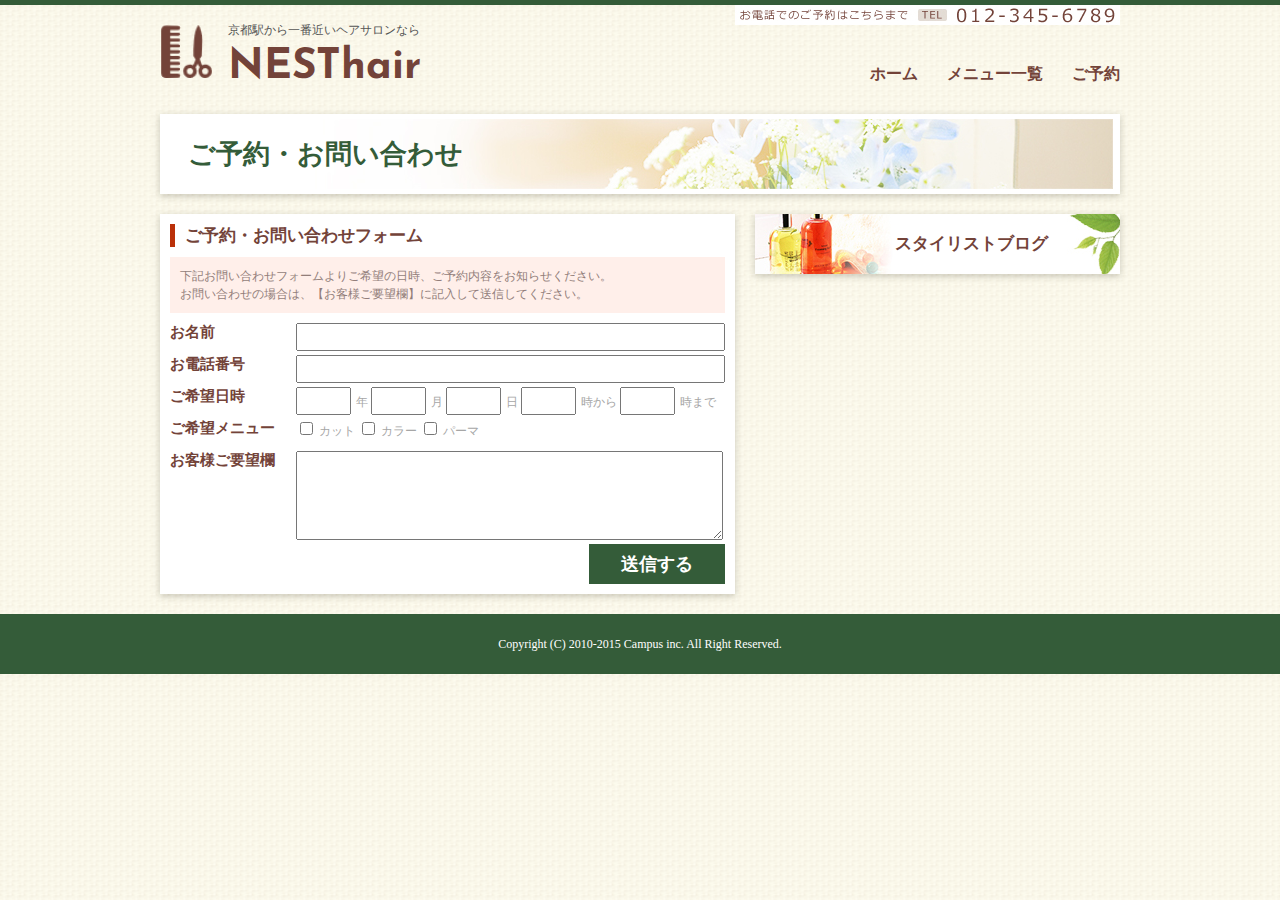
==== contact.html @ b7bcb88d "Add files via upload" ====
<!DOCTYPE html>
<html lang="ja">

<head>
	<meta charset="UTF-8">
	<title>NESThair</title>
	<link rel="stylesheet" href="style.css" type="text/css">

    <link rel="preconnect" href="https://fonts.googleapis.com">
    <link rel="preconnect" href="https://fonts.gstatic.com" crossorigin>
    <link href="https://fonts.googleapis.com/css2?family=Josefin+Sans:wght@700&display=swap" rel="stylesheet">
</head>

<body>
    <div id="wrapper">
        <header>
            <h1 id="header_logo">
                <img src="images/logo1.png" alt="NESThair">
                <p>京都駅から一番近いヘアサロンなら<br>
                <span>NESThair</span></p>
            </h1>

            <nav>
                <ul>
                    <li><a href="index.html">ホーム</a></li>
                    <li><a href="menu.html">メニュー一覧</a></li>
                    <li><a href="contact.html">ご予約</a></li>
                </ul>
            </nav>

            <div class="clear"></div>

            <p id="nav_tel">
                <img src="images/tel_nav.jpg" alt="お電話でのご予約は">
            </p>

        </header>

        <h2 id="heading" class="box-shadow">
            ご予約・お問い合わせ
        </h2>

        <div class="container">
            <div id="left" class="box-shadow">
                <h3>ご予約・お問い合わせフォーム</h3>
                <p id="contact_text">
                    下記お問い合わせフォームよりご希望の日時、ご予約内容をお知らせください。<br>
                    お問い合わせの場合は、【お客様ご要望欄】に記入して送信してください。
                </p>
                <form>
                    <table>
                        <tr>
                            <td class="form_title">
                                <label for="name">お名前</label>
                            </td>
                            <td class="form_contents">
                                <input type="text" id="name">
                            </td>
                        </tr>
                        <tr>
                            <td class="form_title">
                                <label for="tel">お電話番号</label>
                            </td>
                            <td class="form_contents">
                                <input type="text" id="tel">
                            </td>
                        </tr>
                        <tr>
                            <td class="form_title">
                                <label for="time">ご希望日時</label>
                            </td>
                            <td class="form_contents">
                                <input type="text" class="time">年
                                <input type="text" class="time">月
                                <input type="text" class="time">日
                                <input type="text" class="time">時から
                                <input type="text" class="time">時まで
                            </td>
                        </tr>
                        <tr>
                            <td class="form_title">
                                <label for="menu">ご希望メニュー</label>
                            </td>
                            <td class="form_contents">
                                <input type="checkbox" id="menu_cut" value="カット">
                                <label for="menu_cut">カット</label>
                                <input type="checkbox" id="menu_color" value="カラー">
                                <label for="menu_color">カラー</label>
                                <input type="checkbox" id="menu_perm" value="パーマ">
                                <label for="menu_perm">パーマ</label>
                            </td>
                        </tr>
                        <tr>
                            <td class="form_title">
                                <label for="textarea">お客様ご要望欄</label>
                            </td>
                            <td class="form_contents">
                                <textarea id="textarea"></textarea>                                </textarea>
                            </td>
                        </tr>
                    </table>
                    <p id="submit">
                        <input type="submit" value="送信する">
                    </p>
                </form>
            </div>

            <div id="right">
                <ul>
                    <li class="box-shadow"><a id="blog" href="#">スタイリストブログ</a></li>
                </ul>
            </div>

        </div>
    </div><!-- //#wrapper -->

    <footer>
        <p>Copyright (C) 2010-2015 Campus inc. All Right Reserved.</p>
    </footer>

</body>

</html>
---- style.css ----
@charset "utf-8";

/* ========================================
    リセットcss
========================================= */
html, body, div, span, applet, object, iframe,
h1, h2, h3, h4, h5, h6, p, blockquote, pre,
a, abbr, acronym, address, big, cite, code,
del, dfn, em, img, ins, kbd, q, s, samp,
small, strike, strong, sub, sup, tt, var,
b, u, i, center,
dl, dt, dd, ol, ul, li,
fieldset, form, label, legend,
table, caption, tbody, tfoot, thead, tr, th, td,
article, aside, canvas, details, embed,
figure, figcaption, footer, header, hgroup,
menu, nav, output, ruby, section, summary,
time, mark, audio, video {
	margin: 0;
	padding: 0;
	border: 0;
	font-style:normal;
	font-weight: normal;
	font-size: 100%;
	vertical-align: baseline;
}
article, aside, details, figcaption, figure,
footer, header, hgroup, menu, nav, section {
	display: block;
}
html{overflow-y: scroll;}
blockquote, q {quotes: none;}
blockquote:before, blockquote:after,q:before, q:after {content: ''; content: none;}
input, textarea,{margin: 0; padding: 0;}
ol, ul{list-style:none;}
table{border-collapse: collapse; border-spacing:0;}
caption, th{text-align: left;}
a:focus {outline:none;}

/* micro clearfix */
.cf:before,
.cf:after {
    content: " ";
    display: table;
}
.cf:after {clear: both;}
.cf {*zoom: 1;}


/* ========================================
    レイアウト用
========================================= */

body {
    background: url(images/bg.png);
    border-top: 5px solid #345c39;
    font-family: "メイリオ", Meiryo;
}

#wrapper {
    width: 960px;
    margin: 0 auto;
}

.box-shadow {
    box-shadow: 0 2px 7px rgba(83,78,61,0.3);
}



/* ========================================
    ヘッダー
========================================= */

header {
    width: 960px;
    height: 49px;
    padding: 20px 0;
    position: relative;
}

#header_logo {
    display: flex;
}

h1 {
    font-size: 12px;
    color: #555;
    /* background: url(images/logo1.png) no-repeat; */
	/* padding-left: 65px; */
    line-height: 1;
    height: 49px;
    font-family: 'Josefin Sans', sans-serif;
}

h1 img {
    width: 53px;
    height: 53px;
}

h1 p {
    margin-left: 15px;
}

span {
    font-size: 42px;
    color: #734339;
    font-weight: bold;
    margin-top: 10px;
    display: inline-block;
    /* padding-left: 65px; */

}

nav ul li{
    float: left;
    margin-left: 29px;
}

header nav {
    float: right;
    margin-top: -10px;
}

header nav ul li:hover {
    background: url(images/navbar.png)no-repeat
    center bottom;
    height: 36px;
    display: inline-block;
}

header nav ul li a {
    font-size: 16px;
    font-weight: bold;
    color: #734339;
    text-decoration: none;
    height: 26px;
    display: inline-block;
}

header nav ul li:hover a {
    color: #345c39;
    border-bottom: 4px solid #345c39;
}

.clear {
    clear: both;
}

#nav_tel {
    position: absolute;
    top: 0;
    right: 0;
}


/* ========================================
    メイン画像
========================================= */

#main {
    width: 950px;
    height: 425px;
    margin: 20px 0;
    border: 5px solid #fff;
}

#main img {
    width: 950px;
    height: 425px;
}

/* ========================================
    コンテンツ
========================================= */

.container {
    display: flex;
}

#left {
    width: 555px;
    height: auto;
    background-color: #fff;
    margin-right: 20px;
    padding: 10px;
}

#left h2,
#left h3 {
    font-size: 17px;
    font-weight: bold;
    color: #734339;
    border-left: 5px solid #ba3009;
    padding-left: 10px;
}

#left dl {
    margin-top: 11px;
}

#left ul {
    overflow: scroll;
    width: 555px;
    height: 200px;
}

#left ul li {
    font-size: 13px;
    font-weight: normal;
    color: #927e7a;
    border-bottom: 1px dotted #d0d0d0;
    line-height: 32px;
}

#left ul li span {
    font-size: 12px;
    font-weight: normal;
    color: #b5b3b3;
    margin-right: 15px;
}

#right {
    width: 365px;
    height: 198px;
}

div#right ul li {
	line-height: 60px;
	margin-bottom: 20px;
}

#right ul li a {
    width: 225px;
    height: 60px;
    display: block;
    font-size: 17px;
    font-weight: bold;
    color: #734339;
    text-decoration: none;
    padding-left: 140px;
    ;
}

#right ul li a#contact {
    background: url(images/contact.jpg);
}

#right ul li a#blog {
    background: url(images/blog.jpg);
}


/* ========================================
    フッター
========================================= */

footer {
    width: 100%;
    height: 60px;
    background-color: #345c39;
    margin-top: 20px;
    font-size: 12px;
    color: #fff;
    text-align: center;
    line-height: 60px;
}


/* ========================================
    メニュー一覧
========================================= */

#heading {
    background: url(images/title.jpg);
    width: 927px;
    height: 70px;
    border: 5px;
    border-style: solid;
    border-color: #fff;
    margin: 20px 0;
    font-size: 27px;
    font-weight: bold;
    color: #345c39;
    line-height: 70px;
    padding-left: 23px;
}

#left dl dt {
    font-size: 15px;
    font-weight: bold;
    color: #734339;
}

#left dl dd {
    font-size: 13px;
    font-weight: normal;
    color: #927e7a;
    margin-left: 10px;
    margin-bottom: 20px;
}

#left dl dd:last-child {
    margin-bottom: 0;
}

/* ========================================
    コンタクト
========================================= */

#contact_text {
    color: #927e7a;
    font-size: 12px;
    line-height: 18px;
    background-color: #ffefea;
    padding: 10px;
    margin-top: 10px;
    margin-bottom: 10px;
}

.form_title {
    width: 131px;
    height: 32px;
    font-size: 15px;
    color: #734339;
    vertical-align: top;
}

.form_title label {
    font-weight: bold;
}

.form_contents {
    font-size: 12px;
    color: #a6a6a6;

}

.form_contents #name,
.form_contents #tel {
    width: 421px;
    height: 22px;
}

.form_contents .time {
    width: 47px;
    height: 22px;
    margin-right: 5px;
    display: inline-block;
}

.form_contents textarea {
    width: 421px;
    height: 83px;
}

#submit{
    text-align: right;

}

#submit input {
    background-color: #345c39;
    border: none;
    font-size: 18px;
    font-weight: bold;
    color: #fff;
    width: 136px;
    height: 40px;
}

#submit input:hover {
    cursor: pointer;
    opacity: 0.8;
}
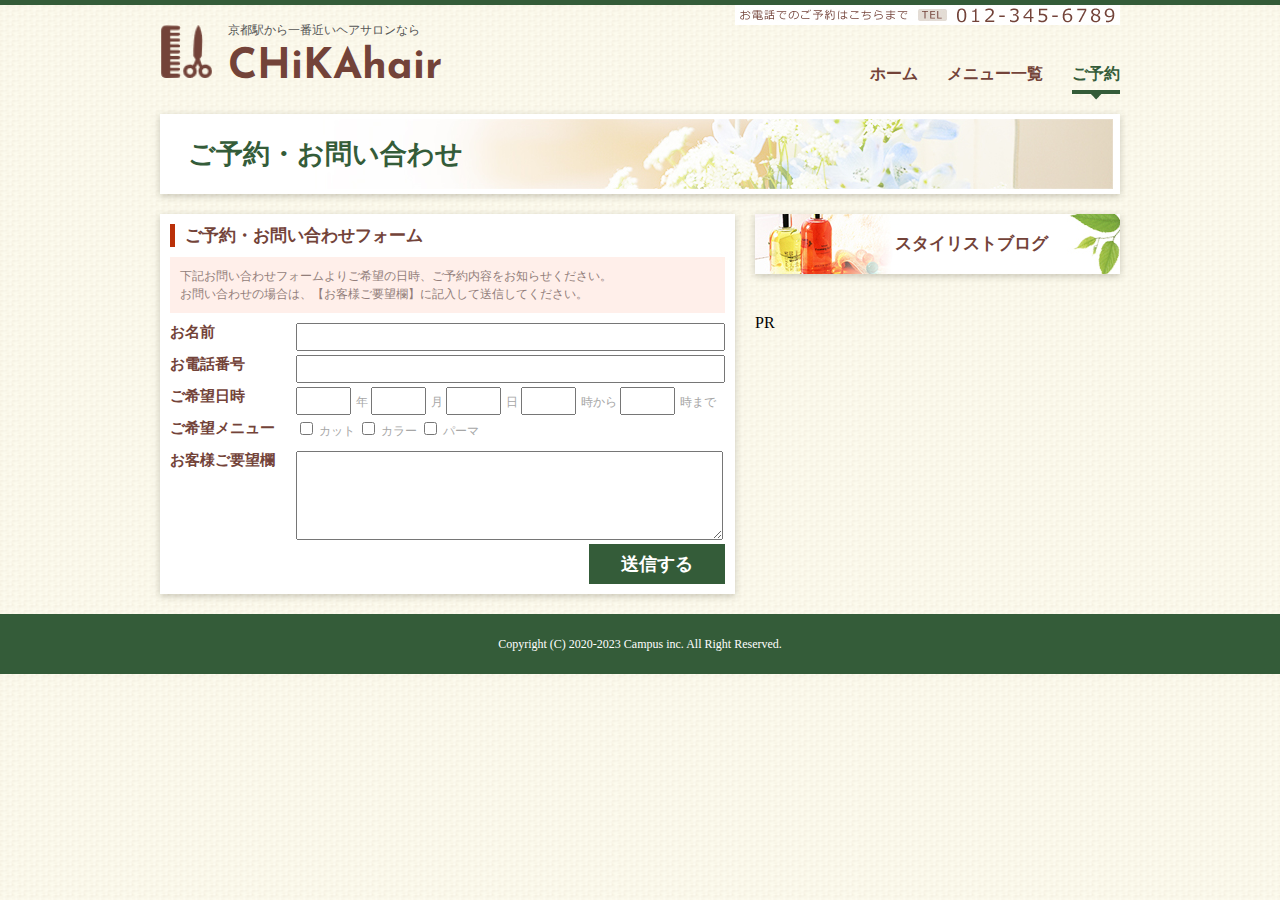
==== commit 3df626cf: "Add files via upload" ====
--- a/contact.html
+++ b/contact.html
@@ -3,8 +3,9 @@
 
 <head>
 	<meta charset="UTF-8">
-	<title>NESThair</title>
+	<title>CHiKAhair</title>
 	<link rel="stylesheet" href="style.css" type="text/css">
+    <link rel="icon" type="images/png" href="images/favicon.png">
 
     <link rel="preconnect" href="https://fonts.googleapis.com">
     <link rel="preconnect" href="https://fonts.gstatic.com" crossorigin>
@@ -17,14 +18,14 @@
             <h1 id="header_logo">
                 <img src="images/logo1.png" alt="NESThair">
                 <p>京都駅から一番近いヘアサロンなら<br>
-                <span>NESThair</span></p>
+                <span>CHiKAhair</span></p>
             </h1>
 
             <nav>
                 <ul>
                     <li><a href="index.html">ホーム</a></li>
                     <li><a href="menu.html">メニュー一覧</a></li>
-                    <li><a href="contact.html">ご予約</a></li>
+                    <li id="nav_now"><a href="contact.html">ご予約</a></li>
                 </ul>
             </nav>
 
@@ -109,13 +110,17 @@
                 <ul>
                     <li class="box-shadow"><a id="blog" href="#">スタイリストブログ</a></li>
                 </ul>
+
+                <div id="movie">PR<br>
+                <iframe width="366" height="200" src="https://www.youtube.com/embed/X2tmK7LtMKg?si=U2uyRVZ9xpryYq-M" title="YouTube video player" frameborder="0" allow="accelerometer; autoplay; clipboard-write; encrypted-media; gyroscope; picture-in-picture; web-share" allowfullscreen></iframe>
+                </div>
             </div>
 
         </div>
     </div><!-- //#wrapper -->
 
     <footer>
-        <p>Copyright (C) 2010-2015 Campus inc. All Right Reserved.</p>
+        <p>Copyright (C) 2020-2023 Campus inc. All Right Reserved.</p>
     </footer>
 
 </body>
--- a/style.css
+++ b/style.css
@@ -122,7 +122,8 @@
     margin-top: -10px;
 }
 
-header nav ul li:hover {
+#nav_now {
+/* header nav ul li:hover { */
     background: url(images/navbar.png)no-repeat
     center bottom;
     height: 36px;
@@ -138,9 +139,15 @@
     display: inline-block;
 }
 
+#nav_now a {
+color: #345c39;
+border-bottom: 4px solid #345c39;
+}
+
+
 header nav ul li:hover a {
-    color: #345c39;
-    border-bottom: 4px solid #345c39;
+    color: #617a65;
+    border-bottom: 4px solid #617a65;
 }
 
 .clear {
@@ -152,6 +159,7 @@
     top: 0;
     right: 0;
 }
+
 
 
 /* ========================================
@@ -208,7 +216,7 @@
 #left ul li {
     font-size: 13px;
     font-weight: normal;
-    color: #927e7a;
+    color: #555;
     border-bottom: 1px dotted #d0d0d0;
     line-height: 32px;
 }
@@ -216,7 +224,7 @@
 #left ul li span {
     font-size: 12px;
     font-weight: normal;
-    color: #b5b3b3;
+    color: #927e7a;
     margin-right: 15px;
 }
 
@@ -373,3 +381,13 @@
     cursor: pointer;
     opacity: 0.8;
 }
+
+/* ========================================
+    ムービー
+========================================= */
+
+#movie {
+    width: 366px;
+    height: 200px;
+    margin-top: 40px;
+}